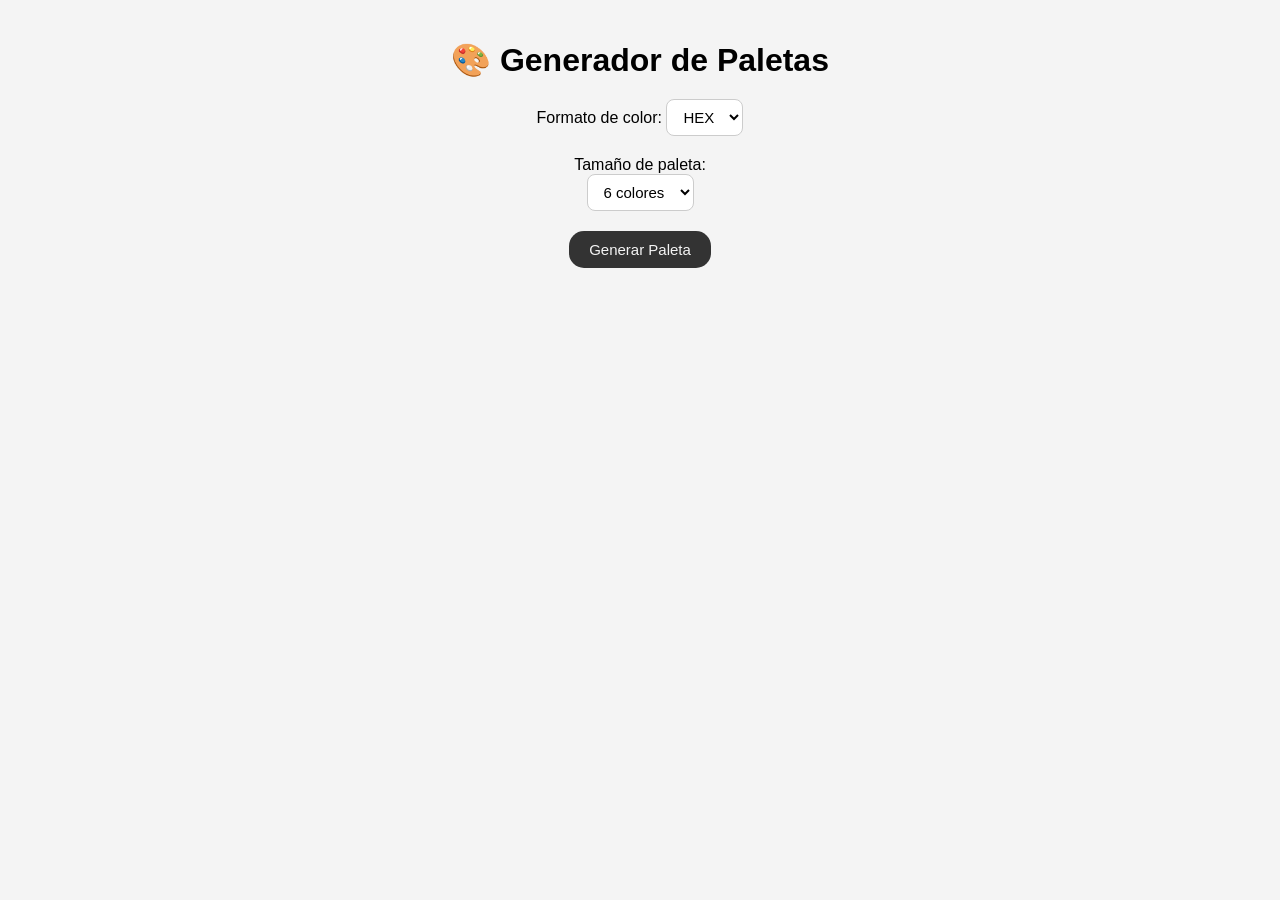
==== index.html @ 62d81e5c "add HSL support and adaptive text color" ====
<!DOCTYPE html>
<html lang="es">
<head>
<meta charset="UTF-8">
<meta name="viewport" content="width=device-width, initial-scale=1.0">
<title>Generador de Paletas</title>
<link rel="stylesheet" href="style.css">
</head>

<body>

<h1>🎨 Generador de Paletas</h1>

<div class="controls">
    <label class="paletteSize">Formato de color:</label>
<select id="colorFormat">
    <option value="hex">HEX</option>
    <option value="hsl">HSL</option>
</select>
</div>

<div class="control-group">
<label>Tamaño de paleta:</label>
<select id="paletteSize">
<option value="6">6 colores</option>
<option value="8">8 colores</option>
<option value="9">9 colores</option>
</select>

<button id="generateBtn">Generar Paleta</button>
</div>

<div id="paletteContainer"></div>

<script src="script.js"></script>

</body>
</html>
---- style.css ----
body{
font-family: Arial;
text-align:center;
background:#f4f4f4;
margin:0;
padding:20px;
box-sizing: border-box;
}

h1{
margin-bottom:20px;
}

.controls{
margin-bottom:20px;
}

.control-group{
    display: flex;
    flex-direction: column;
    align-items: center;
}

button{
padding: 10px 20px;
font-size:15px;
cursor: pointer;
border-radius: 15px;
color: #f4f4f4;
background-color: #333;
border: none;
}

#paletteContainer{
display:grid;
grid-template-columns:repeat(auto-fit, minmax(140px,1fr));
gap:10px;
max-width:1000px;
margin:auto;
padding: 0 10px;
}

#generateBtn{
    margin: 20px 0;
}

.colorBox{
height:150px;
display:flex;
align-items:end;
justify-content:center;
color:white;
font-weight:bold;
padding:10px;
border-radius:6px;
font-size: 14px;
word-break: break-all;
}

select{
padding:8px 12px;
font-size:15px;
border-radius:8px;
border:1px solid #ccc;
background:#fff;
cursor:pointer;
}

@media(max-width: 768px){
    h1{
     font-size: 1.5rem;
     margin-bottom: 15px;
}

.controls{
    display: flex;
    flex-direction: column;
    align-items: center;
    gap: 10px;
}

#paletteContainer{
    grid-template-columns: repeat(auto-fit,minmax(120px,1fr));
    gap: 8px;
}

.colorBox{
    height: 120px;
    font-size: 13px;
  }
}

@media(max-width: 480px){
    body{
        padding: 12px;
}

h1{
    font-size: 1.25rem;
    margin-bottom: 10px;
}

select,button{
    width: 100%;
    max-width: 280px;
    font-size: 14px;
}

#paletteContainer{
    grid-template-columns: repeat(2.1fr);
    gap: 6px;
    padding: 0 5px;
}

.colorBox{
    height: 100px;
    font-size: 12px;
    border-radius: 4px;
 }
}

@media(max-width:320px){
    #paletteContainer{
    grid-template-columns: 1fr;
}

.colorBox{
    height: 80px;
 }
}
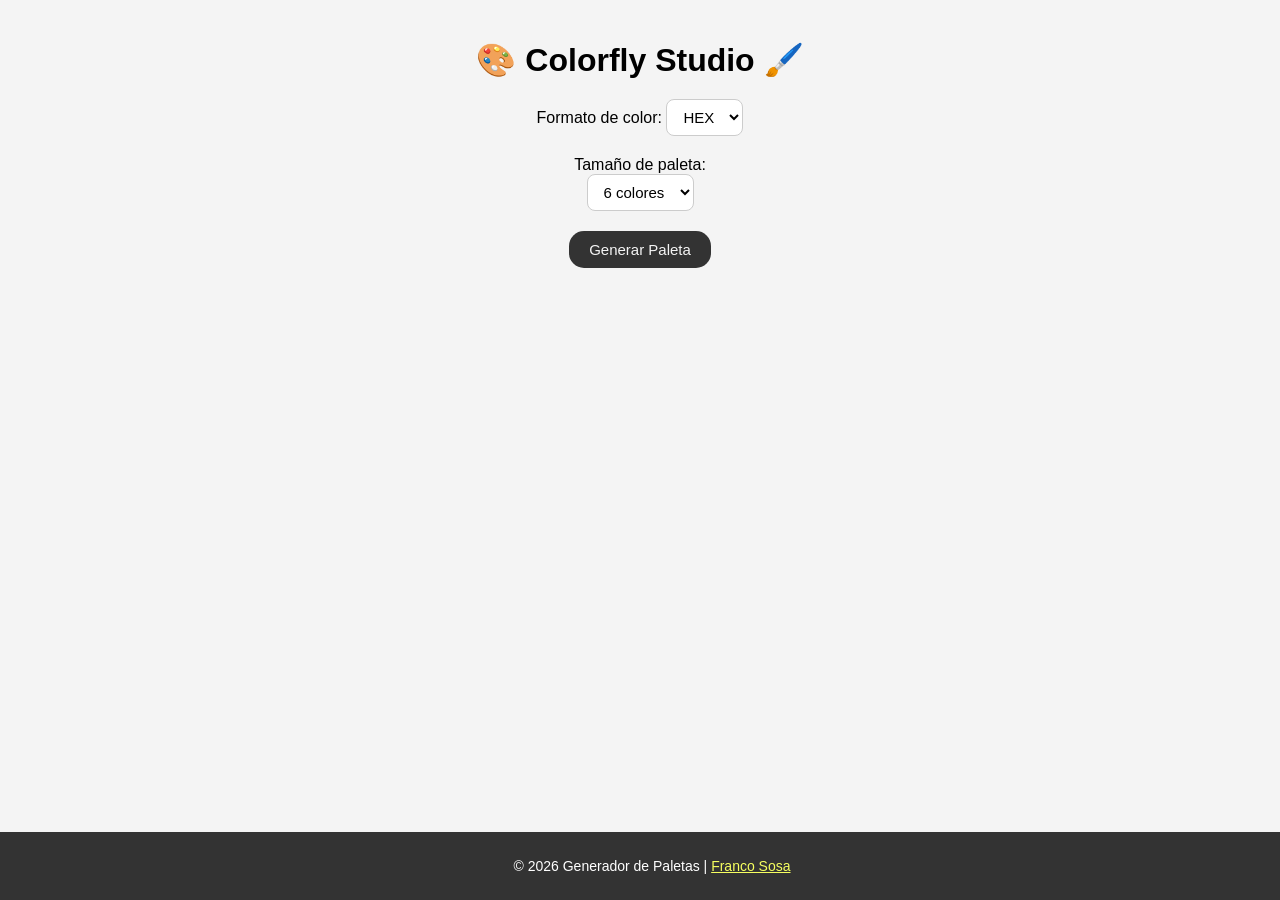
==== commit 6c0373c4: "docs(readme): fix typos and improve clarity" ====
--- a/index.html
+++ b/index.html
@@ -9,7 +9,7 @@
 
 <body>
 
-<h1>🎨 Generador de Paletas</h1>
+<h1>🎨 Colorfly Studio 🖌️</h1>
 
 <div class="controls">
     <label class="paletteSize">Formato de color:</label>
@@ -32,6 +32,10 @@
 
 <div id="paletteContainer"></div>
 
+<footer>
+    <p>© <span id="year"></span> Generador de Paletas | <a href="https://francososa-dot.github.io/Porftfolio-Franco/" class="github" target="_blank">Franco Sosa</a></p>
+</footer>
+
 <script src="script.js"></script>
 
 </body>
--- a/style.css
+++ b/style.css
@@ -5,6 +5,7 @@
 margin:0;
 padding:20px;
 box-sizing: border-box;
+padding-bottom: 60px;
 }
 
 h1{
@@ -55,7 +56,16 @@
 border-radius:6px;
 font-size: 14px;
 word-break: break-all;
+border: 4px solid #0000001A;
+box-shadow: 0 3px 5px #0000001A;
+transition: transform 0.2s ease, box-shadow 0.3s ease;
 }
+
+.colorBox:hover{
+    transform: scale(1.05);
+    box-shadow: 0 8px 20px rgba(0,0,0,0.25);
+}
+
 
 select{
 padding:8px 12px;
@@ -64,6 +74,31 @@
 border:1px solid #ccc;
 background:#fff;
 cursor:pointer;
+}
+
+footer{
+    position: fixed;
+    bottom: 0;
+    left: 0;
+    width: 100%;
+    padding: 12px;
+    text-align: center;
+    font-size: 14px;
+    color: #fff;
+    background-color: #333;
+    border-top: #333;
+}
+
+.github{
+    color: #f6ff5f;
+}
+
+
+@media (max-width: 600px){
+    footer{
+        font-size: 12px;
+        padding: 10px;
+    }
 }
 
 @media(max-width: 768px){
@@ -84,9 +119,12 @@
     gap: 8px;
 }
 
-.colorBox{
+    .colorBox{
     height: 120px;
     font-size: 13px;
+  }
+  .colorBox:hover{
+    transform: scale(1.03);
   }
 }
 
@@ -107,7 +145,7 @@
 }
 
 #paletteContainer{
-    grid-template-columns: repeat(2.1fr);
+    grid-template-columns: repeat(2, 1fr);
     gap: 6px;
     padding: 0 5px;
 }
@@ -116,6 +154,9 @@
     height: 100px;
     font-size: 12px;
     border-radius: 4px;
+ }
+ .colorBox:hover{
+    transform: scale(1.02);
  }
 }
 
